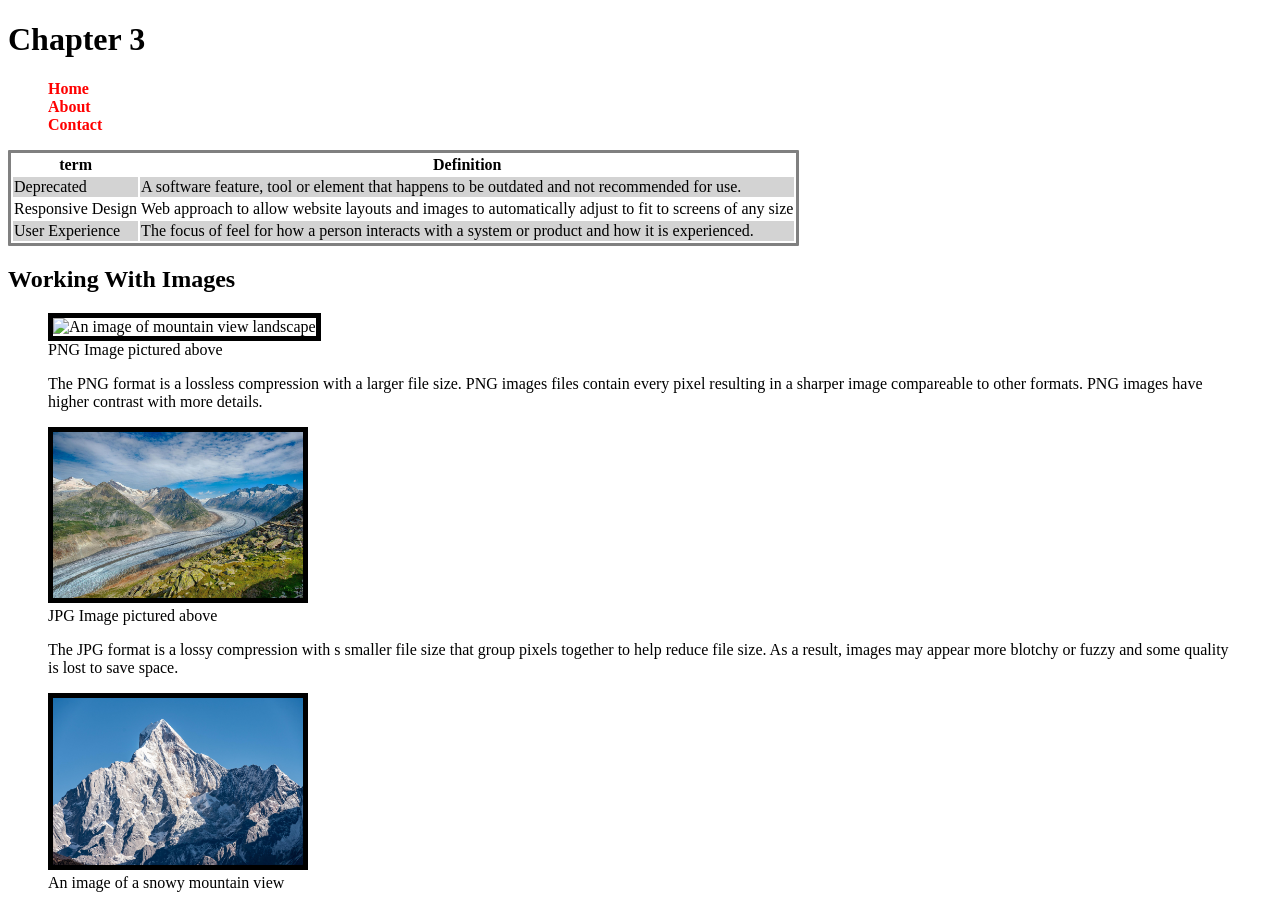
==== index.html @ fa3e5dbd "Fix typo in figure ID attribute" ====
<!--Johnathon Askey 9/6/2026-->
<!DOCTYPE html>
<html lang="en">
<head>
  <meta charset_"UTF-8">
  <meta name="viewport" content="width-device-width, initial-scale=1.0">
  <title>Chapter 3</title>
  <link type="text/css" rel="stylesheet" href="./styles/main.css" />
</head>
<body>
  <header>
    <h1>Chapter 3</h1>
  </header>
  
  <nav>
    <ul>
      <li><a href="./index.html">Home</a></li>
      <li><a href="./about.html">About</a></li>
      <li><a href="./contact.html">Contact</a></li>
    </ul>
</nav>
  
  <section>
    
    <table>
    
        <tr>
          <th>term</th>
          <th>Definition</th>
       </tr>
       <tr>
          <td>Deprecated</td>
          <td>A software feature, tool or element that happens to be outdated and not recommended for use.</td>
         
        </tr>
        <tr>
          <td>Responsive Design</td>
          <td>Web approach to allow website layouts and images to automatically adjust to fit to screens of any size</td>
        </tr>
        <tr>
          <td>User Experience</td>
          <td>The focus of feel for how a person interacts with a system or product and how it is experienced.</td>
        </tr> 
    </table>
    
    <h2>Working With Images</h2>

    <div id="image-container">
    
    <figure id-"png-figure">
      <img class="bordered-image" src="./media/mountainous-5942962_1920..png" width="250" alt="An image of mountain view landscape"/>
      <figcaption>PNG Image pictured above</figcaption>

      <p> The PNG format is a lossless compression with a larger file size. PNG images files contain every pixel resulting in a sharper image compareable to other formats. PNG images have higher contrast with more details.</p>
      
    </figure>
   <figure id-"jpg-figure"> 
      <img class="bordered-image" src="./media/15147632-mountainous-5942962_1920..jpg" width="250" alt="An image of mountain view landscape"/>
    <figcaption>JPG Image pictured above</figcaption>

     <p> The JPG format is a lossy compression with s smaller file size that group pixels together to help reduce file size. As a result, images may appear more blotchy or fuzzy and some quality is lost to save space.</p>
     
   </figure>
    </div>
  </section>

  <section>
    <figure id-"image-figure">
      <img class="bordered-image" src="./media/lin2015-siguniang-mountain-8568913_1920.jpg" width="250" alt="An image of a snowy mountain view"/>
      <figcaption> An image of a snowy mountain view</figcaption>
    </figure>
    
  </section>
  <footer>
    
  </footer>
</body>
</html>
---- styles/main.css ----
<!-- Johnathon Askey 9/6/2026 -->
html, body {
  diplay: block;
  font-family: 'Times New Roman', Times, serif;
}

nav ul {
  display: block;
  float:none;
  Backround-color: beige;
  list-style-type: none;
}

nav ul li a {
  text-decoration: none;
  font-weight: bold;
  color: red;
}

nav ul li:hover {
  backround-color: aqua;
}

section {
  justify-items: center;
}

table {
  border-radius: 1px; 
  border-style: solid;
}

tr:nth-child(even) {
  background-color: lightgrey;
}

.bordered-image {
  border: 5px solid black;
  border-radius: 8px:
}

dive#Image-container {
  display: grid;
  grid-template-columns: 1fr 1fr;
  gap: 20px;
}
#png-figure {
  float: left;
}

#jpg-figure {
  float: inline-end;
}
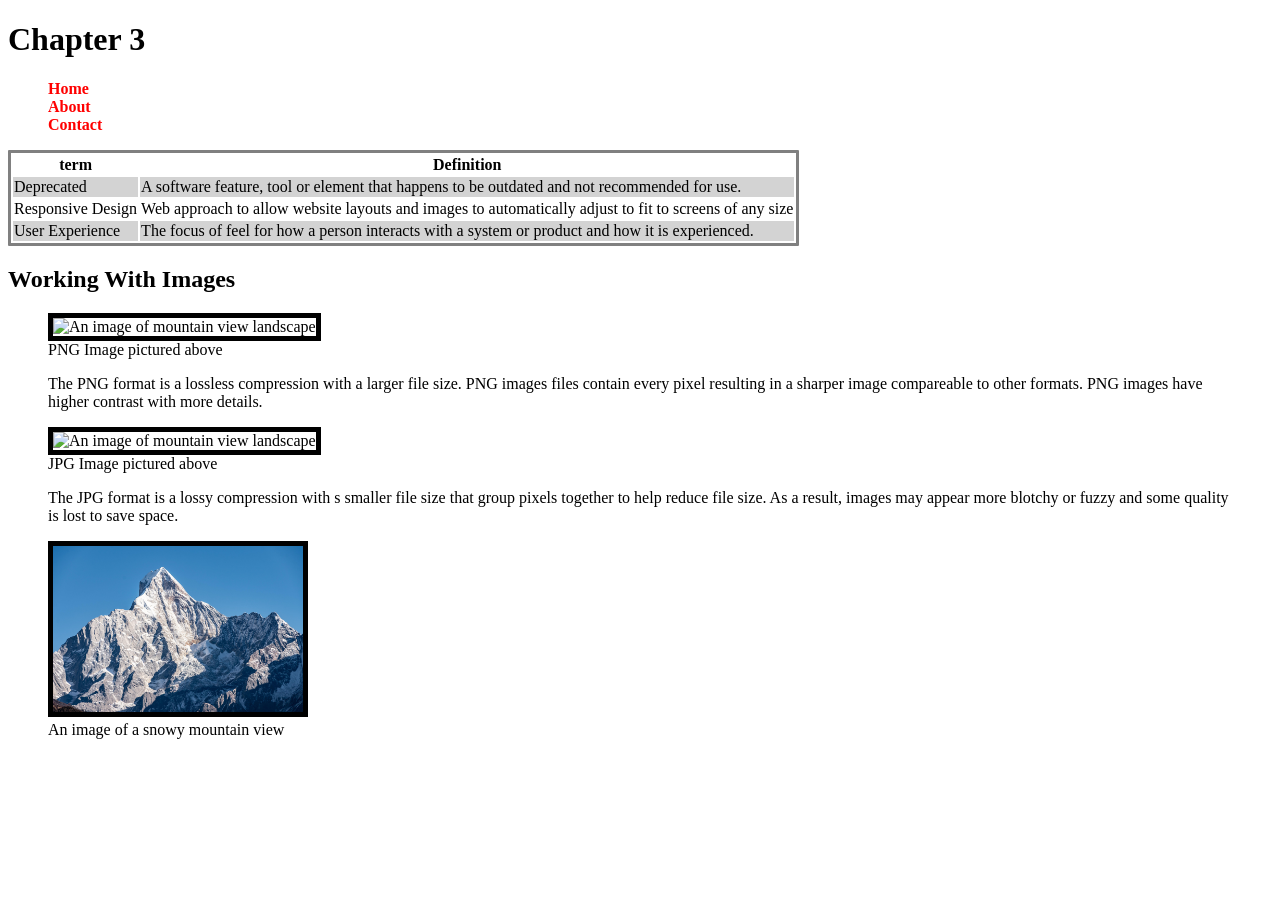
==== commit fba6fca7: "Fix image source paths in index.html Updated image sources for PNG and JPG figures in index.html." ====
--- a/index.html
+++ b/index.html
@@ -48,14 +48,14 @@
     <div id="image-container">
     
     <figure id-"png-figure">
-      <img class="bordered-image" src="./media/mountainous-5942962_1920..png" width="250" alt="An image of mountain view landscape"/>
+      <img class="bordered-image" src="./media/media/mountainviewjpg.png" width="250" alt="An image of mountain view landscape"/>
       <figcaption>PNG Image pictured above</figcaption>
 
       <p> The PNG format is a lossless compression with a larger file size. PNG images files contain every pixel resulting in a sharper image compareable to other formats. PNG images have higher contrast with more details.</p>
       
     </figure>
    <figure id-"jpg-figure"> 
-      <img class="bordered-image" src="./media/15147632-mountainous-5942962_1920..jpg" width="250" alt="An image of mountain view landscape"/>
+      <img class="bordered-image" src="./media/media/mountainviewjpg.jpg" width="250" alt="An image of mountain view landscape"/>
     <figcaption>JPG Image pictured above</figcaption>
 
      <p> The JPG format is a lossy compression with s smaller file size that group pixels together to help reduce file size. As a result, images may appear more blotchy or fuzzy and some quality is lost to save space.</p>
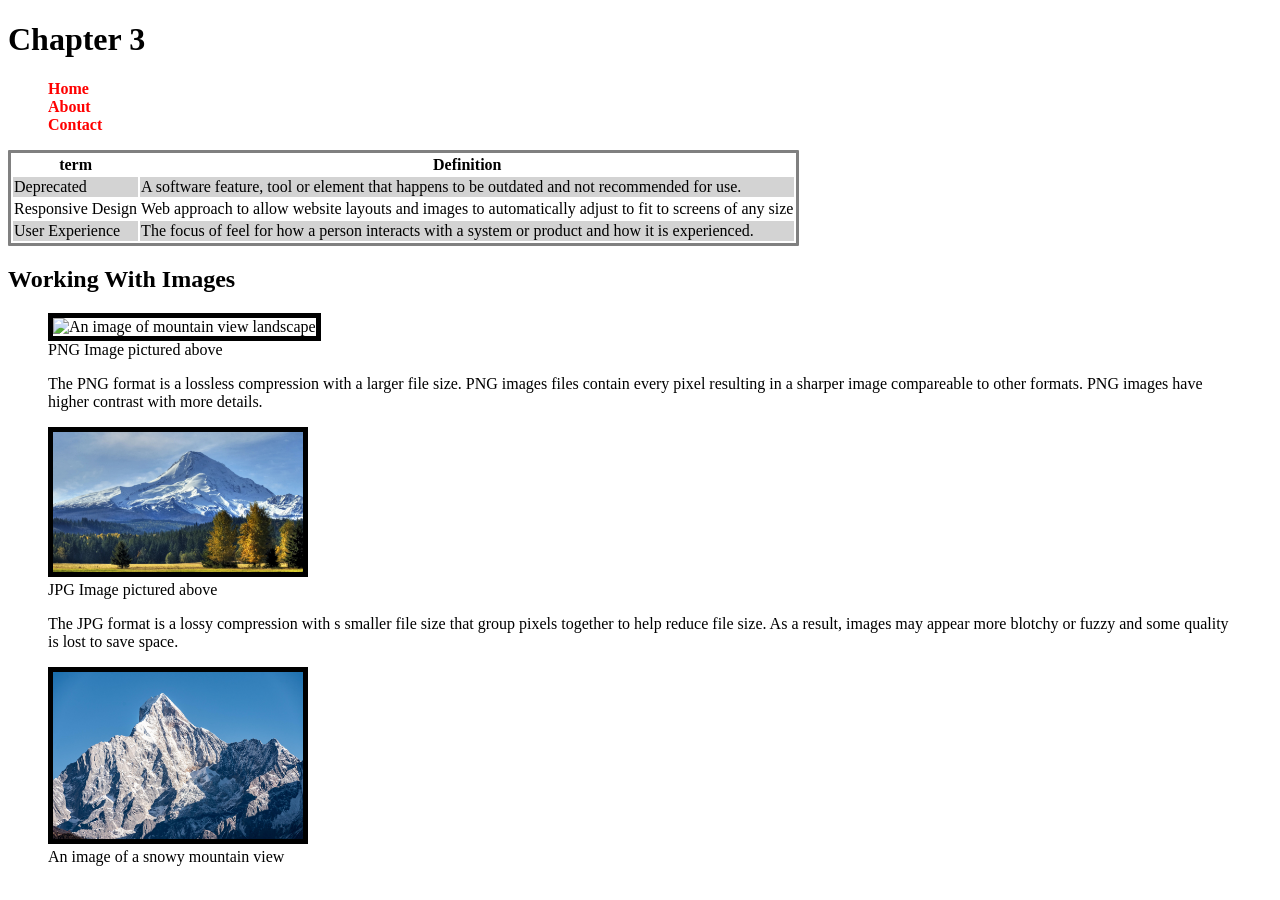
==== commit a049509a: "Fix image source paths in index.html" ====
--- a/index.html
+++ b/index.html
@@ -48,14 +48,14 @@
     <div id="image-container">
     
     <figure id-"png-figure">
-      <img class="bordered-image" src="./media/media/mountainviewjpg.png" width="250" alt="An image of mountain view landscape"/>
+      <img class="bordered-image" src="./media/mountainviewjpg.png" width="250" alt="An image of mountain view landscape"/>
       <figcaption>PNG Image pictured above</figcaption>
 
       <p> The PNG format is a lossless compression with a larger file size. PNG images files contain every pixel resulting in a sharper image compareable to other formats. PNG images have higher contrast with more details.</p>
       
     </figure>
    <figure id-"jpg-figure"> 
-      <img class="bordered-image" src="./media/media/mountainviewjpg.jpg" width="250" alt="An image of mountain view landscape"/>
+      <img class="bordered-image" src="./media/mountainviewjpg.jpg" width="250" alt="An image of mountain view landscape"/>
     <figcaption>JPG Image pictured above</figcaption>
 
      <p> The JPG format is a lossy compression with s smaller file size that group pixels together to help reduce file size. As a result, images may appear more blotchy or fuzzy and some quality is lost to save space.</p>
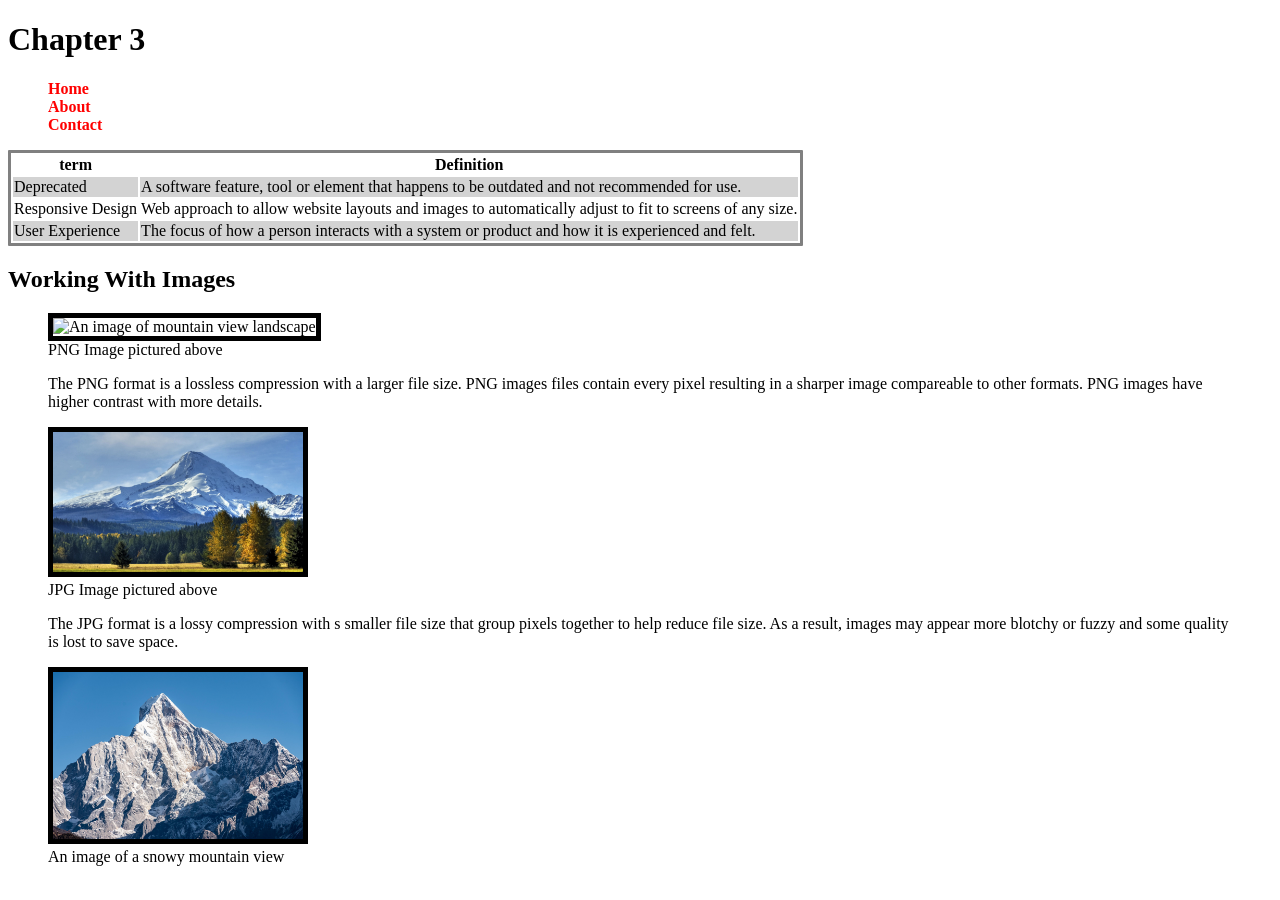
==== commit 33344908: "Refine descriptions for Responsive Design and User Experience" ====
--- a/index.html
+++ b/index.html
@@ -35,11 +35,11 @@
         </tr>
         <tr>
           <td>Responsive Design</td>
-          <td>Web approach to allow website layouts and images to automatically adjust to fit to screens of any size</td>
+          <td>Web approach to allow website layouts and images to automatically adjust to fit to screens of any size.</td>
         </tr>
         <tr>
           <td>User Experience</td>
-          <td>The focus of feel for how a person interacts with a system or product and how it is experienced.</td>
+          <td>The focus of how a person interacts with a system or product and how it is experienced and felt.</td>
         </tr> 
     </table>
     
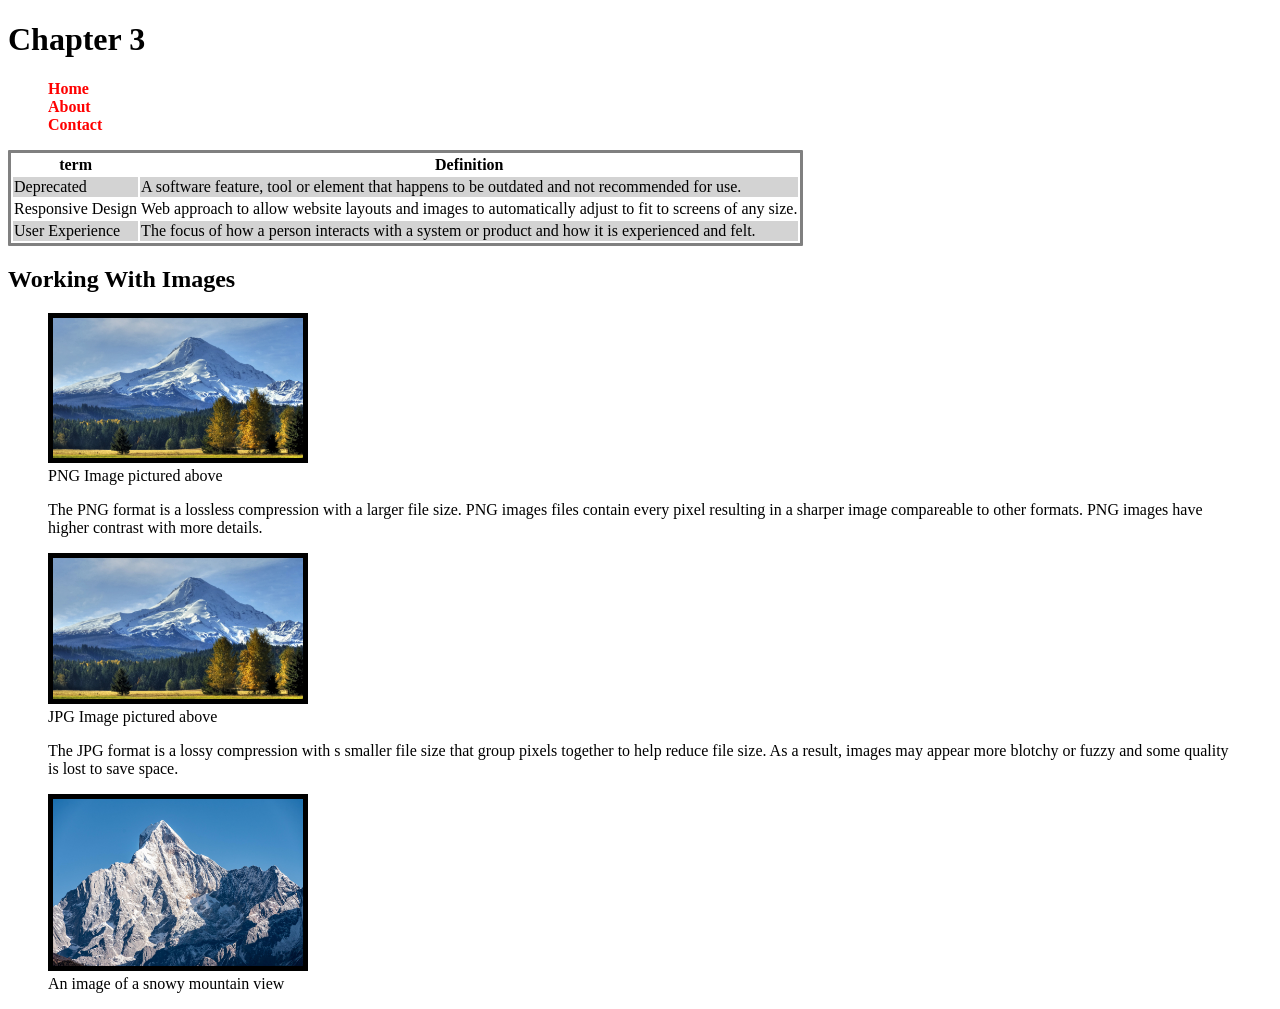
==== commit 63fad883: "Update image source in index.html" ====
--- a/index.html
+++ b/index.html
@@ -48,7 +48,7 @@
     <div id="image-container">
     
     <figure id-"png-figure">
-      <img class="bordered-image" src="./media/mountainviewjpg.png" width="250" alt="An image of mountain view landscape"/>
+      <img class="bordered-image" src="./media/mountainviewpng.png" width="250" alt="An image of mountain view landscape"/>
       <figcaption>PNG Image pictured above</figcaption>
 
       <p> The PNG format is a lossless compression with a larger file size. PNG images files contain every pixel resulting in a sharper image compareable to other formats. PNG images have higher contrast with more details.</p>
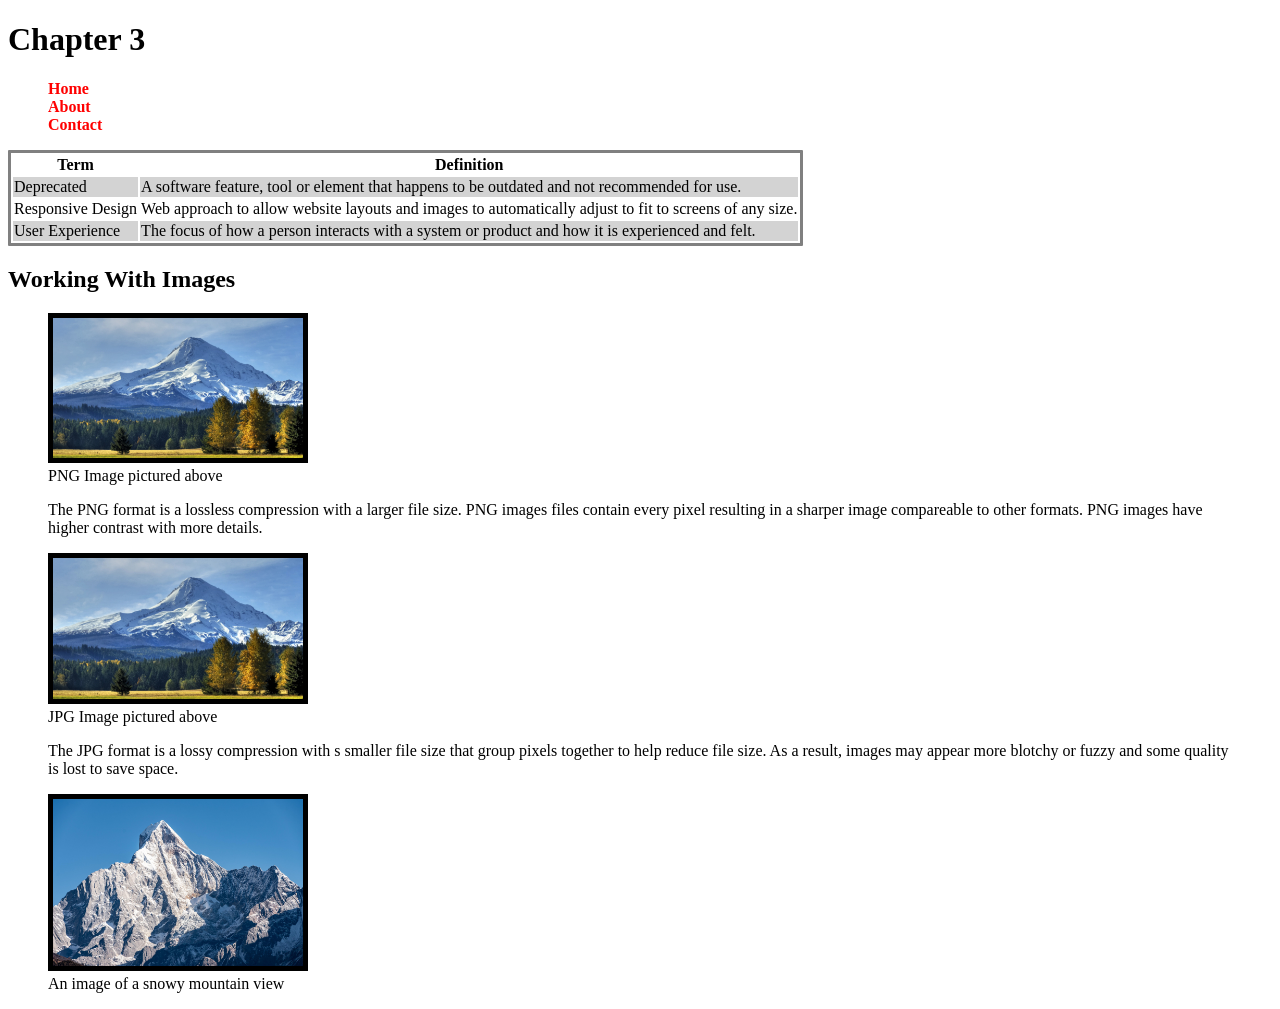
==== commit 5df5a132: "Correct 'term' to 'Term' in table header" ====
--- a/index.html
+++ b/index.html
@@ -2,7 +2,7 @@
 <!DOCTYPE html>
 <html lang="en">
 <head>
-  <meta charset_"UTF-8">
+  <meta charset-"UTF-8">
   <meta name="viewport" content="width-device-width, initial-scale=1.0">
   <title>Chapter 3</title>
   <link type="text/css" rel="stylesheet" href="./styles/main.css" />
@@ -25,7 +25,7 @@
     <table>
     
         <tr>
-          <th>term</th>
+          <th>Term</th>
           <th>Definition</th>
        </tr>
        <tr>
--- a/styles/main.css
+++ b/styles/main.css
@@ -7,7 +7,7 @@
 nav ul {
   display: block;
   float:none;
-  Backround-color: beige;
+  backround-color:beige;
   list-style-type: none;
 }
 
@@ -18,7 +18,7 @@
 }
 
 nav ul li:hover {
-  backround-color: aqua;
+  backround-color:aqua;
 }
 
 section {
@@ -39,11 +39,12 @@
   border-radius: 8px:
 }
 
-dive#Image-container {
+dive#image-container {
   display: grid;
   grid-template-columns: 1fr 1fr;
   gap: 20px;
 }
+
 #png-figure {
   float: left;
 }
